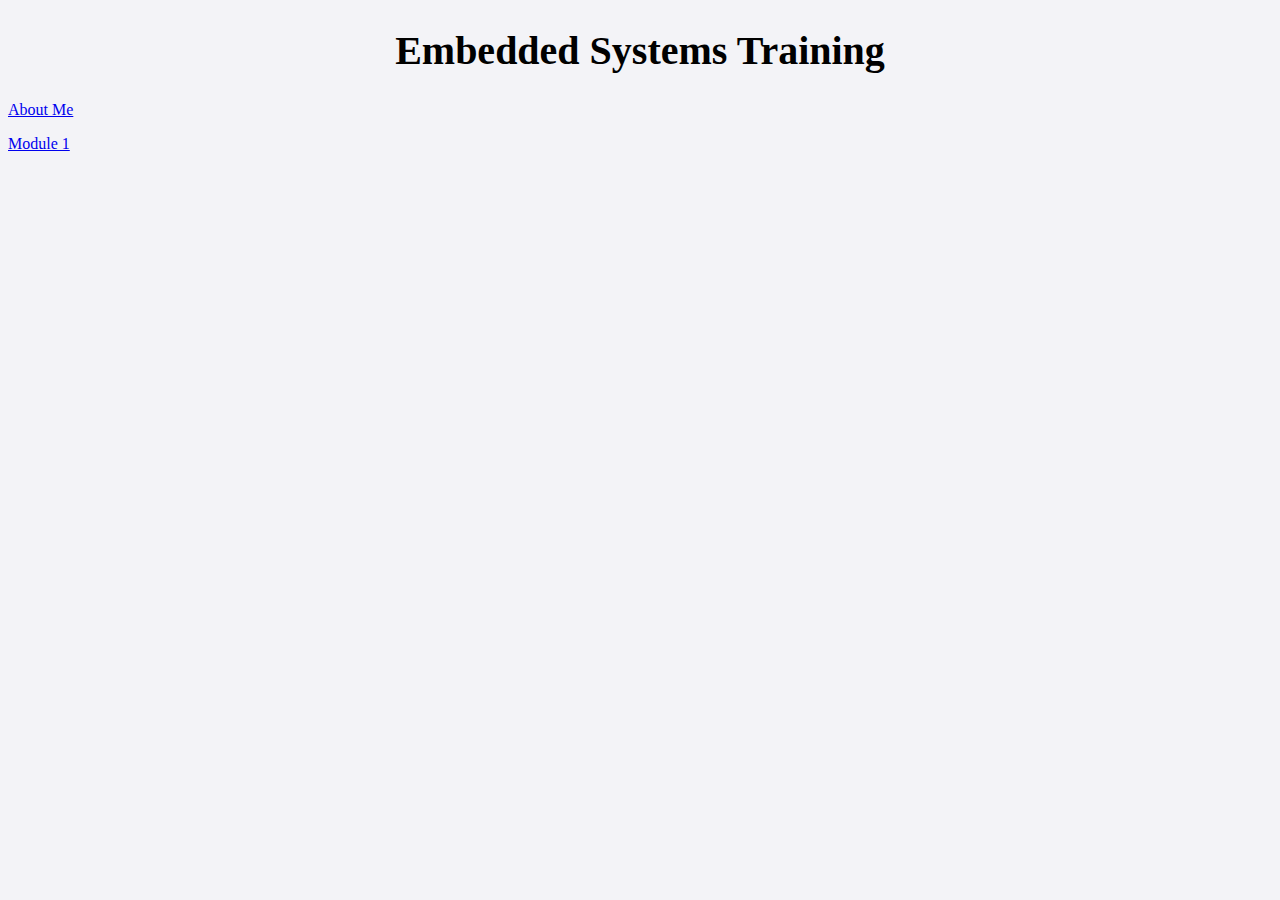
==== Home.html @ bfad408e "Building a documentation website" ====
<!DOCTYPE html>
<html lang="en">
    <head>
        <title>Home</title>
        <link rel="stylesheet" href="style.css">
    </head>

    <body>
        <h1>Embedded Systems Training</h1>
        <a href="About Me.html">About Me</a> <br>
        <p></p>
        <a href="Module 1.html">Module 1</a>
    </body>
---- style.css ----
body {
    background-color: rgb(243, 243, 247);
}
h1 {
    font-family: Georgia;
    font-style: normal;
    text-align: center;
    font-size: 40px;
}
h2{
    font-family: Georgia;
    font-style: normal;
    text-align: center;
    font-size: 20px;
}
p {
    font-family: Georgia;;
}
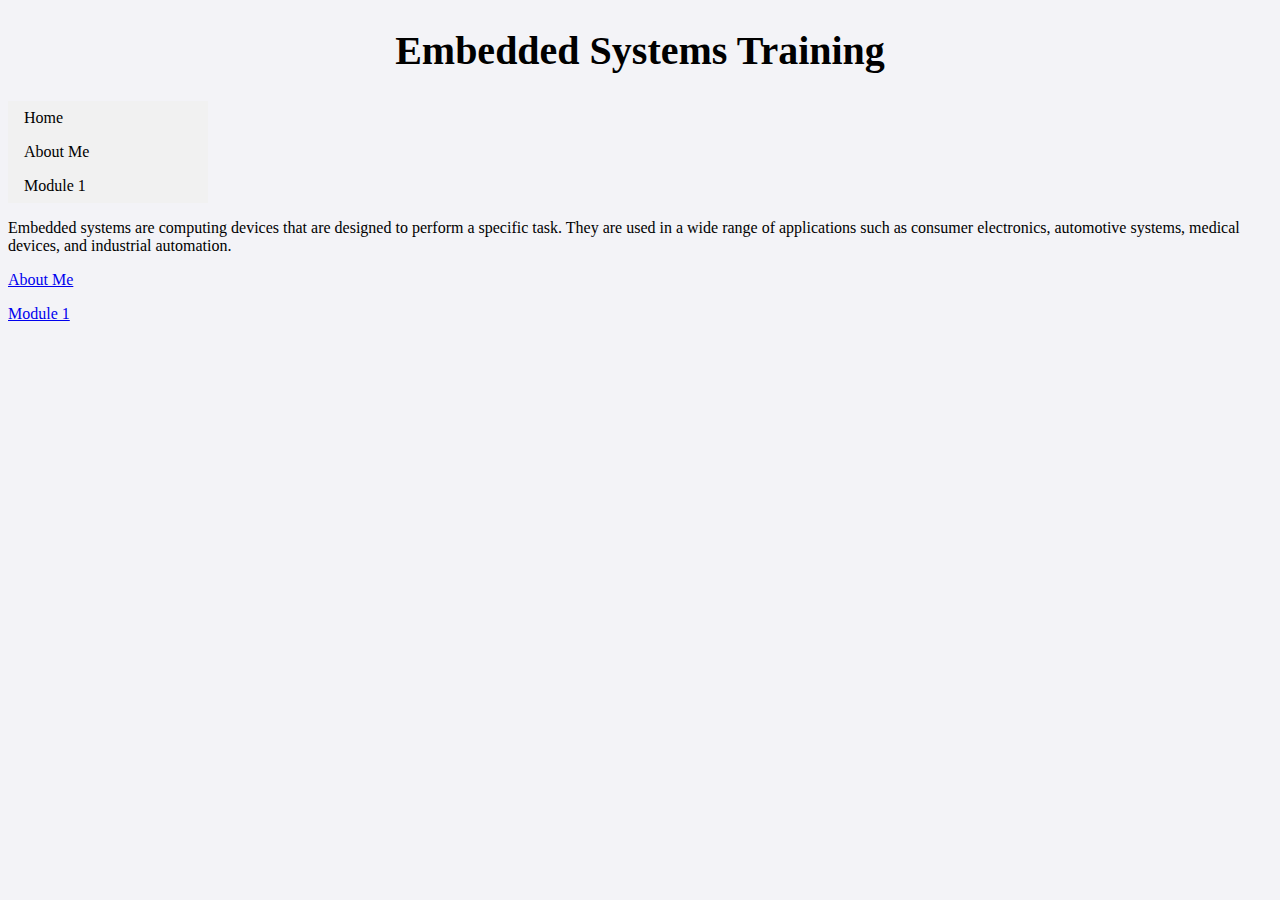
==== commit f2871185: "Making a website" ====
--- a/Home.html
+++ b/Home.html
@@ -1,13 +1,25 @@
 <!DOCTYPE html>
 <html lang="en">
-    <head>
-        <title>Home</title>
-        <link rel="stylesheet" href="style.css">
-    </head>
 
-    <body>
-        <h1>Embedded Systems Training</h1>
-        <a href="About Me.html">About Me</a> <br>
-        <p></p>
-        <a href="Module 1.html">Module 1</a>
-    </body>+<head>
+    <title>Home</title>
+    <link rel="stylesheet" href="style.css">
+</head>
+
+<body>
+    <h1>Embedded Systems Training</h1>
+
+    <ul>
+        <li><a href="Home.html">Home</a></li>
+        <li><a href="About Me.html">About Me</a></li>
+        <li><a href="Module 1.html">Module 1</a></li>
+    </ul>
+    <p>
+        Embedded systems are computing devices that are designed to perform a specific task.
+        They are used in a wide range of applications such as consumer electronics, automotive systems,
+        medical devices, and industrial automation. <br>
+    </p>
+    <a href="About Me.html">About Me</a> <br>
+    <p></p>
+    <a href="Module 1.html">Module 1</a>
+</body>--- a/style.css
+++ b/style.css
@@ -1,18 +1,41 @@
 body {
     background-color: rgb(243, 243, 247);
 }
+
 h1 {
     font-family: Georgia;
     font-style: normal;
     text-align: center;
     font-size: 40px;
 }
-h2{
+
+h2 {
     font-family: Georgia;
     font-style: normal;
     text-align: center;
     font-size: 20px;
 }
+
 p {
-    font-family: Georgia;;
+    font-family: Georgia;
+}
+
+ul {
+    list-style-type: none;
+    margin: 0;
+    padding: 0;
+    width: 200px;
+    background-color: #f1f1f1;
+}
+
+li a {
+    display: block;
+    color: #000;
+    padding: 8px 16px;
+    text-decoration: none;
+}
+/* Change the link color on hover */
+li a:hover {
+    background-color: #555;
+    color: #fff;
 }